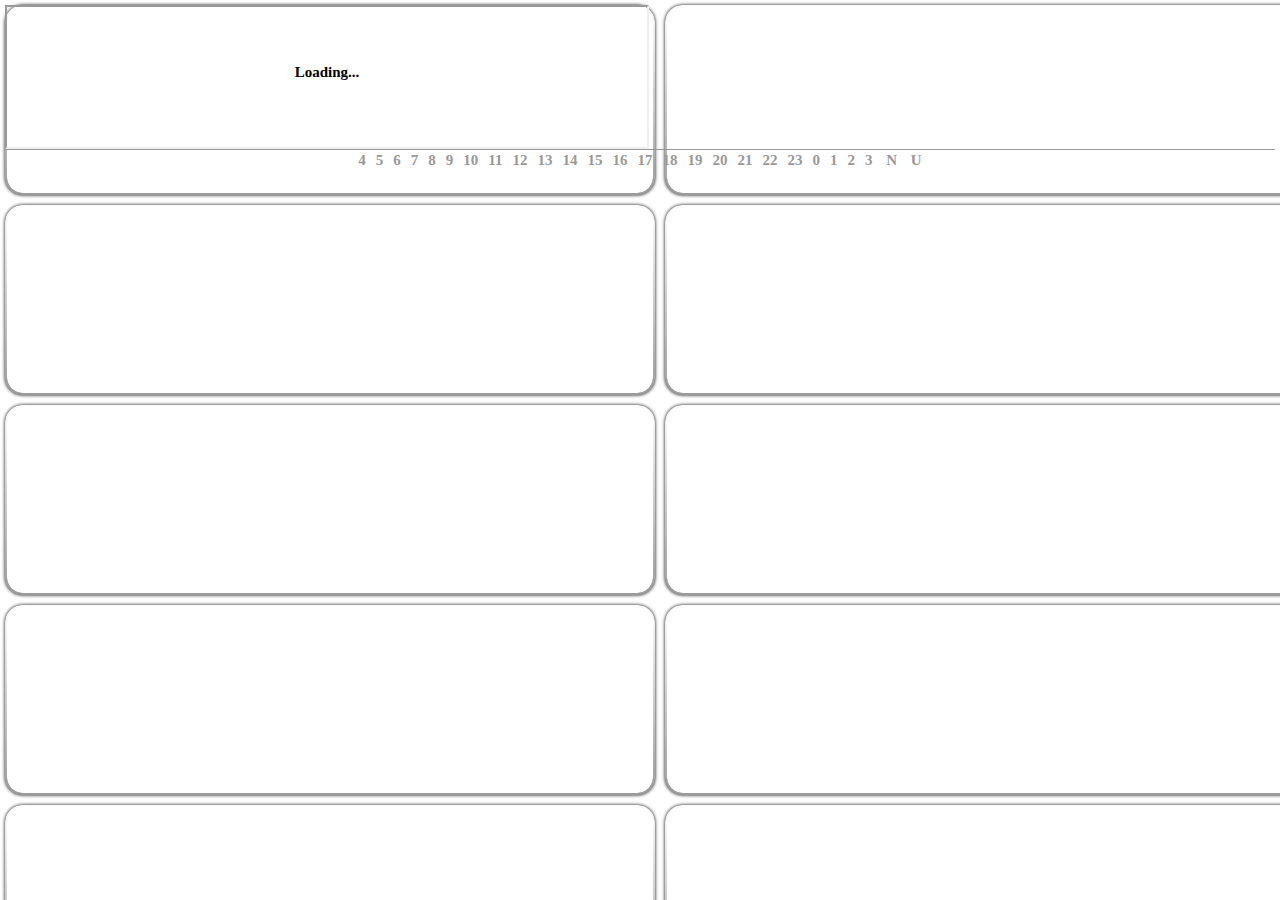
==== Televi.wdgt/index.html @ dcfe909b "0.1" ====
<!DOCTYPE html PUBLIC "-//W3C//DTD XHTML 1.0 Frameset//EN"
	  "http://www.w3.org/TR/xhtml1/DTD/xhtml1-transitional.dtd">
<html xmlns="http://www.w3.org/1999/xhtml">
  <head>
    <meta http-equiv="Content-Type" content="text/html;charset=UTF-8" />

    <script type="text/javascript" src="Flip.js"></script>
    <script type="text/javascript" src="main.js"></script>

    <link rel="stylesheet" href="basic.css" type="text/css" />
    <title>Televi</title>
  </head>

  <body onload="setup();">
    <div id="front"
         onmousemove="Flip.mousemove(event);" onmouseout="Flip.mouseexit(event);">

      <iframe id="inner" src="loading.html" scrolling="no"></iframe>

      <div class="navigation">
      <script type="text/javascript">
        for (var i = 0; i < 24; i++) {
          var hour = (i + 4) % 24;
          document.write('<a onclick="scrollToHour(' + hour + ')" >' + hour + '</a>');
        }
      </script>
      <a onclick="scrollToNow()">N</a>
      <a onclick="forceUpdateTable()">U</a>
      </div>

      <div class="flip" id="flip"
           onclick="Flip.showBack(event);"
           onmouseover="Flip.enterflip(event);" onmouseout="Flip.exitflip(event);"></div>
      <div class="flip" id="flipRollie"></div>
    </div>

    <div id="back">
      <div class="left">
        <h1>Televi 0.1</h1>

        <form>
          地域:
          <select name="state"
                onchange="changeState(this.options[this.selectedIndex].value)">
            <option>都道府県を選択してください</option>
	    <option value="001">北海道</option>
	    <option value="101">青森</option>　
	    <option value="102">秋田</option>　
	    <option value="103">岩手</option>　
	    <option value="104">山形</option>　
	    <option value="105">宮城</option>　
	    <option value="106">福島</option>　
	    <option value="002">東京</option>　
	    <option value="201">埼玉</option>　
	    <option value="202">千葉</option>　
	    <option value="203">神奈川</option>　
	    <option value="204">群馬</option>　
	    <option value="205">栃木</option>　
	    <option value="206">茨城</option>　
	    <option value="301">山梨</option>　
	    <option value="302">新潟</option>　
	    <option value="303">長野</option>　
	    <option value="401">静岡</option>　
	    <option value="003">愛知</option>　
	    <option value="402">岐阜</option>　
	    <option value="403">三重</option>　
	    <option value="501">富山</option>　
	    <option value="502">石川</option>　
	    <option value="503">福井</option>　
	    <option value="004">大阪</option>　
	    <option value="601">京都</option>　
	    <option value="602">兵庫</option>　
	    <option value="603">奈良</option>　
	    <option value="604">和歌山</option>　
	    <option value="605">滋賀</option>　
	    <option value="701">岡山</option>　
	    <option value="702">広島</option>　
	    <option value="703">鳥取</option>　
	    <option value="704">島根</option>　
	    <option value="705">山口</option>　
	    <option value="801">香川</option>　
	    <option value="802">徳島</option>　
	    <option value="803">愛媛</option>　
	    <option value="804">高知</option>　
	    <option value="005">福岡</option>　
	    <option value="901">佐賀</option>　
	    <option value="902">鹿児島</option>　
	    <option value="903">宮崎</option>　
	    <option value="904">大分</option>　
	    <option value="905">熊本</option>　
	    <option value="906">長崎</option>　
	    <option value="A01">沖縄</option>
          </select>
        </form>
      </div>

      <div class="credit">
        番組表は ONTV Japan から取得しています。<br />
        <a onclick="widget.openURL('http://www.ontvjapan.com/')">
          <img src="ontv.png" alt="ONTV Japan" />
        </a><br />
        Copyright &copy; 2005 KATO Kazuyoshi
      </div>

      <a class="button" onclick="doneClicked();">Done</a>
    </div>
  </body>

</html>
---- Televi.wdgt/basic.css ----
body {
  color: #333;
  margin: 0;
  padding: 5px;

  font: bold 12px 'Lucida Grande'; 
  background: url(Default.png);
}

iframe {
  width: 640px;
  display: block;
  height: 140px;
  overflow: hidden;
}

.navigation {
  font: bold 15px 'Helvetica Neue';
  text-align: center;
  padding: 2px;
  border-top: 1px solid #999;
}
.navigation a {
  margin: 0 5px;
  color: #999;
  text-decoration: none;
}
.navigation a:hover {
  color: #000;
}

#front {
}

.flip {
  position:absolute;
  bottom: 15px;
  right:  15px;
  width:  13px;
  height: 13px;
}
#flip {
  opacity:0;
  background:url(file:///System/Library/WidgetResources/ibutton/black_i.png) no-repeat top left;
  z-index: 20;
}
#flipRollie {
  display:none;
  opacity:0.25;
  background:url(file:///System/Library/WidgetResources/ibutton/black_rollie.png) no-repeat top left;
  z-index: 10;
}

#back {
  padding: 10px 20px;
}
#back h1 {
  color: #000;
  margin: 5px;
  padding: 0;
  font-size: 20px;
}
#back .left {
  width: 40%;
  float: left;
}
#back .credit {
  width: 50%;
  float: right;
  line-height: 30px;
}
a.button {
  font-size: 10px;
  position: absolute;
  bottom: 20px;
  right: 20px;
  text-align: left;
  border: 1px solid #ccc;
  border-color: #ccc #666 #666 #ccc;
  color: #333;
  background: url(button.png);
  padding: 1px 8px;
}
a.button:hover {
  border-color: #ccc #333 #333 #ccc;
}
a.button:active {
  border-color: #666 #ccc #ccc #666;
}
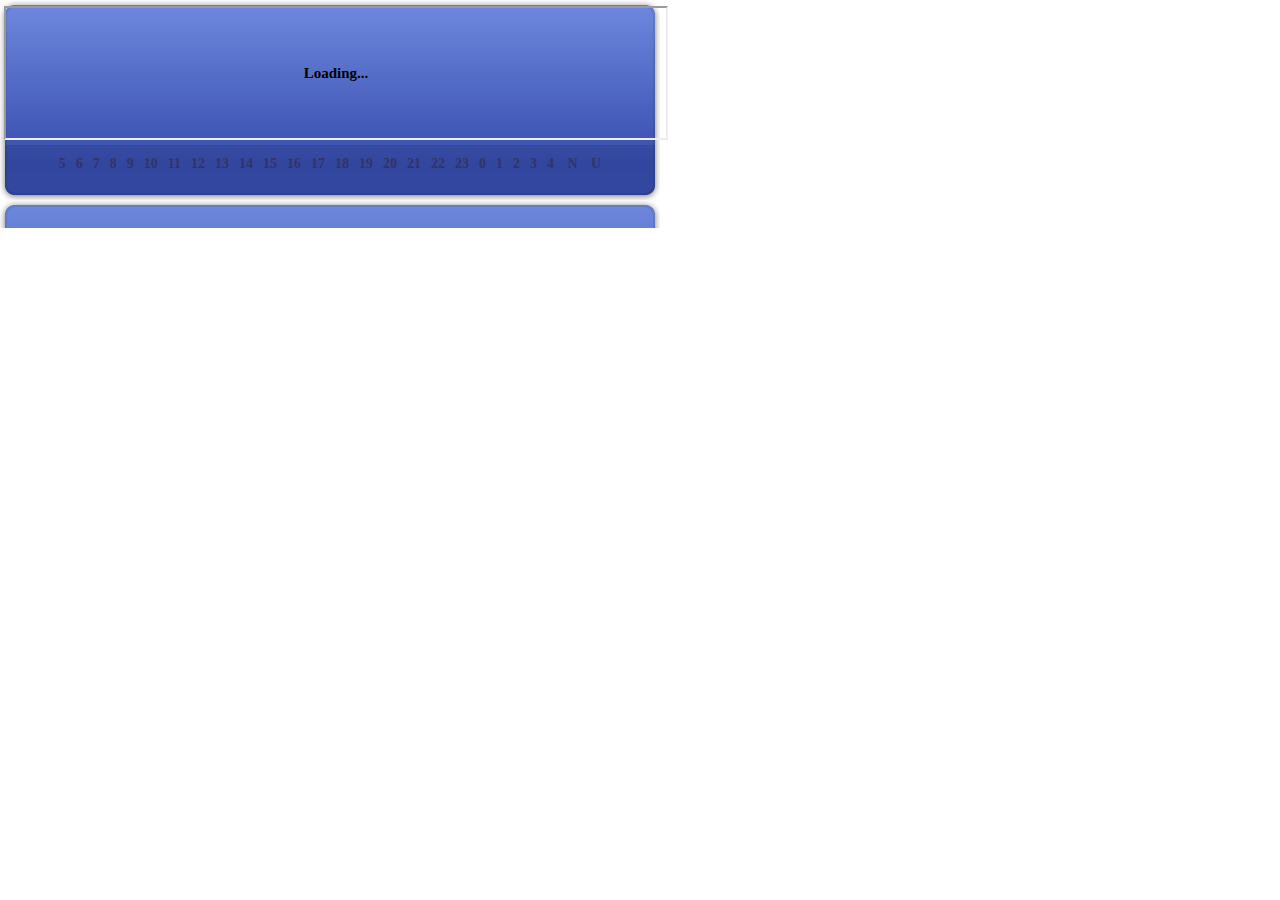
==== commit ae49a733: "0.2" ====
--- a/Televi.wdgt/index.html
+++ b/Televi.wdgt/index.html
@@ -4,105 +4,103 @@
   <head>
     <meta http-equiv="Content-Type" content="text/html;charset=UTF-8" />
 
-    <script type="text/javascript" src="Flip.js"></script>
+    <script type="text/javascript" src="flip.js"></script>
     <script type="text/javascript" src="main.js"></script>
 
+    <link rel="stylesheet" href="flip.css" type="text/css" />
     <link rel="stylesheet" href="basic.css" type="text/css" />
-    <title>Televi</title>
+    <title>Televi Widget</title>
   </head>
 
-  <body onload="setup();">
-    <div id="front"
-         onmousemove="Flip.mousemove(event);" onmouseout="Flip.mouseexit(event);">
-
+  <body onload="setup()">
+    <div id="front" onmousemove="Flip.mousemove(event);" onmouseout="Flip.mouseout(event);">
       <iframe id="inner" src="loading.html" scrolling="no"></iframe>
 
       <div class="navigation">
       <script type="text/javascript">
         for (var i = 0; i < 24; i++) {
-          var hour = (i + 4) % 24;
-          document.write('<a onclick="scrollToHour(' + hour + ')" >' + hour + '</a>');
+          document.write('<a onclick="scrollToHour(' + (i + 5) + ')" >' + ((i + 5) % 24) + '</a>');
         }
       </script>
       <a onclick="scrollToNow()">N</a>
-      <a onclick="forceUpdateTable()">U</a>
+      <a onclick="updateTable()">U</a>
       </div>
 
-      <div class="flip" id="flip"
+      <div class="Flip" id="Flip"
            onclick="Flip.showBack(event);"
            onmouseover="Flip.enterflip(event);" onmouseout="Flip.exitflip(event);"></div>
-      <div class="flip" id="flipRollie"></div>
+      <div class="Flip" id="FlipRollie"></div>
     </div>
 
     <div id="back">
       <div class="left">
-        <h1>Televi 0.1</h1>
-
         <form>
-          地域:
+          地域 :<br/>
           <select name="state"
                 onchange="changeState(this.options[this.selectedIndex].value)">
-            <option>都道府県を選択してください</option>
-	    <option value="001">北海道</option>
-	    <option value="101">青森</option>　
-	    <option value="102">秋田</option>　
-	    <option value="103">岩手</option>　
-	    <option value="104">山形</option>　
-	    <option value="105">宮城</option>　
-	    <option value="106">福島</option>　
-	    <option value="002">東京</option>　
-	    <option value="201">埼玉</option>　
-	    <option value="202">千葉</option>　
-	    <option value="203">神奈川</option>　
-	    <option value="204">群馬</option>　
-	    <option value="205">栃木</option>　
-	    <option value="206">茨城</option>　
-	    <option value="301">山梨</option>　
-	    <option value="302">新潟</option>　
-	    <option value="303">長野</option>　
-	    <option value="401">静岡</option>　
-	    <option value="003">愛知</option>　
-	    <option value="402">岐阜</option>　
-	    <option value="403">三重</option>　
-	    <option value="501">富山</option>　
-	    <option value="502">石川</option>　
-	    <option value="503">福井</option>　
-	    <option value="004">大阪</option>　
-	    <option value="601">京都</option>　
-	    <option value="602">兵庫</option>　
-	    <option value="603">奈良</option>　
-	    <option value="604">和歌山</option>　
-	    <option value="605">滋賀</option>　
-	    <option value="701">岡山</option>　
-	    <option value="702">広島</option>　
-	    <option value="703">鳥取</option>　
-	    <option value="704">島根</option>　
-	    <option value="705">山口</option>　
-	    <option value="801">香川</option>　
-	    <option value="802">徳島</option>　
-	    <option value="803">愛媛</option>　
-	    <option value="804">高知</option>　
-	    <option value="005">福岡</option>　
-	    <option value="901">佐賀</option>　
-	    <option value="902">鹿児島</option>　
-	    <option value="903">宮崎</option>　
-	    <option value="904">大分</option>　
-	    <option value="905">熊本</option>　
-	    <option value="906">長崎</option>　
-	    <option value="A01">沖縄</option>
+            <option>地域を選択してください</option>
+	    <option value="0001">北海道</option>
+	    <option value="0101">青森</option>　
+	    <option value="0102">秋田</option>　
+	    <option value="0103">岩手</option>　
+	    <option value="0104">山形</option>　
+	    <option value="0105">宮城</option>　
+	    <option value="0106">福島</option>　
+	    <option value="0002">東京</option>　
+	    <option value="0201">埼玉</option>　
+	    <option value="0202">千葉</option>　
+	    <option value="0203">神奈川</option>　
+	    <option value="0204">群馬</option>　
+	    <option value="0205">栃木</option>　
+	    <option value="0206">茨城</option>　
+	    <option value="0301">山梨</option>　
+	    <option value="0302">新潟</option>　
+	    <option value="0303">長野</option>　
+	    <option value="0401">静岡</option>　
+	    <option value="0003">愛知</option>　
+	    <option value="0402">岐阜</option>　
+	    <option value="0403">三重</option>　
+	    <option value="0501">富山</option>　
+	    <option value="0502">石川</option>　
+	    <option value="0503">福井</option>　
+	    <option value="0004">大阪</option>　
+	    <option value="0601">京都</option>　
+	    <option value="0602">兵庫</option>　
+	    <option value="0603">奈良</option>　
+	    <option value="0604">和歌山</option>　
+	    <option value="0605">滋賀</option>　
+	    <option value="0701">岡山</option>　
+	    <option value="0702">広島</option>　
+	    <option value="0703">鳥取</option>　
+	    <option value="0704">島根</option>　
+	    <option value="0705">山口</option>　
+	    <option value="0801">香川</option>　
+	    <option value="0802">徳島</option>　
+	    <option value="0803">愛媛</option>　
+	    <option value="0804">高知</option>　
+	    <option value="0005">福岡</option>　
+	    <option value="0901">佐賀</option>　
+	    <option value="0902">鹿児島</option>　
+	    <option value="0903">宮崎</option>　
+	    <option value="0904">大分</option>　
+	    <option value="0905">熊本</option>　
+	    <option value="0906">長崎</option>　
+	    <option value="0A01">沖縄</option>
           </select>
         </form>
       </div>
 
-      <div class="credit">
-        番組表は ONTV Japan から取得しています。<br />
-        <a onclick="widget.openURL('http://www.ontvjapan.com/')">
-          <img src="ontv.png" alt="ONTV Japan" />
-        </a><br />
-        Copyright &copy; 2005 KATO Kazuyoshi
+      <div class="right">        
+        番組表は ONTV Japan から取得しています。<br /> 
+        <img onclick="widget.openURL('http://www.ontvjapan.com/')"
+             src="ontv.png" alt="ONTV Japan" />
+        <br /><br />
+        Copyright &copy; 2005 KATO Kazuyoshi<br /><br />
+        <img src="solodesign.png" alt="designed by solo.design"/>
+
+        <img src="button.png" alt="Done" id="done" onclick="doneClicked();" />
       </div>
-
-      <a class="button" onclick="doneClicked();">Done</a>
+      
     </div>
   </body>
 
--- a/Televi.wdgt/flip.css
+++ b/Televi.wdgt/flip.css
@@ -0,0 +1,18 @@
+.Flip {
+  position:absolute;
+  bottom: 15px;
+  right:  15px;
+  width:  13px;
+  height: 13px;
+}
+#Flip {
+  opacity:0;
+  background:url(file:///System/Library/WidgetResources/ibutton/black_i.png) no-repeat top left;
+  z-index: 20;
+}
+#FlipRollie {
+  display:none;
+  opacity:0.25;
+  background:url(file:///System/Library/WidgetResources/ibutton/black_rollie.png) no-repeat top left;
+  z-index: 10;
+}
--- a/Televi.wdgt/basic.css
+++ b/Televi.wdgt/basic.css
@@ -1,89 +1,95 @@
 body {
-  color: #333;
+  font: normal 10px 'Lucida Grande';
   margin: 0;
-  padding: 5px;
-
-  font: bold 12px 'Lucida Grande'; 
+  padding: 0;
+  width: 660px;
+  height: 200px;
+}
+/* front */
+#front {
   background: url(Default.png);
+  padding: 4px;
+  height: 220px;
+}
+iframe {
+  margin: 2px 0 0 0;
+  width: 660px;
+  display: block;
+  height: 130px;
+  overflow: hidden;
+}
+/* navigation bar */
+.navigation {
+  text-align: center;
+  margin: 16px 0px;
+  font: bold 14px 'Helvetica Neue';
+}
+.navigation a {
+  color: #336;
+  padding: 0px 5px;
+  cursor: default;
+}
+.navigation a:hover {
+  color: #003;
 }
 
-iframe {
-  width: 640px;
-  display: block;
-  height: 140px;
-  overflow: hidden;
+/* Table */
+th {
+  width: 20px;
 }
-
-.navigation {
-  font: bold 15px 'Helvetica Neue';
+td {
+  width: 80px;
+}
+#channels {
+  position: fixed;
+  top: 0px;
+  font: bold 10px 'Lucida Grande';
   text-align: center;
-  padding: 2px;
-  border-top: 1px solid #999;
+  margin: 0;
+  color: #fff;
 }
-.navigation a {
-  margin: 0 5px;
-  color: #999;
-  text-decoration: none;
+#channels td {
+  height: 16px;
+  padding: 0 2px 0 5px;
 }
-.navigation a:hover {
-  color: #000;
+#programs {
+  margin-top: 20px;
 }
-
-#front {
+#programs th {
+  color: #fff;
+  font: bold 20px 'Helvetica Neue';
+  vertical-align: top;
 }
-
-.flip {
-  position:absolute;
-  bottom: 15px;
-  right:  15px;
-  width:  13px;
-  height: 13px;
+#programs td {
+  height: 200px;
+  vertical-align: top;
+  /* background: url(Line.png) 0px 0px no-repeat; */
+  padding: 0 2px 0 5px;
 }
-#flip {
-  opacity:0;
-  background:url(file:///System/Library/WidgetResources/ibutton/black_i.png) no-repeat top left;
-  z-index: 20;
+ul {
+  list-style-type: none;
+  padding: 0;
+  margin: 0;
 }
-#flipRollie {
-  display:none;
-  opacity:0.25;
-  background:url(file:///System/Library/WidgetResources/ibutton/black_rollie.png) no-repeat top left;
-  z-index: 10;
-}
-
+/* back */
 #back {
-  padding: 10px 20px;
-}
-#back h1 {
-  color: #000;
-  margin: 5px;
-  padding: 0;
-  font-size: 20px;
+  font: normal 12px 'Lucida Grande';
+  background: url(Back.png);
+  padding: 16px 20px;
+  height: 220px;
+  color: #fff;
 }
 #back .left {
-  width: 40%;
+  width: 30%;
   float: left;
 }
-#back .credit {
+#back .right {
   width: 50%;
+  margin-top: 12px;
   float: right;
-  line-height: 30px;
 }
-a.button {
-  font-size: 10px;
+#back #done {
   position: absolute;
+  right: 20px;
   bottom: 20px;
-  right: 20px;
-  text-align: left;
-  border: 1px solid #ccc;
-  border-color: #ccc #666 #666 #ccc;
-  color: #333;
-  background: url(button.png);
-  padding: 1px 8px;
 }
-a.button:hover {
-  border-color: #ccc #333 #333 #ccc;
-}
-a.button:active {
-  border-color: #666 #ccc #ccc #666;
-}
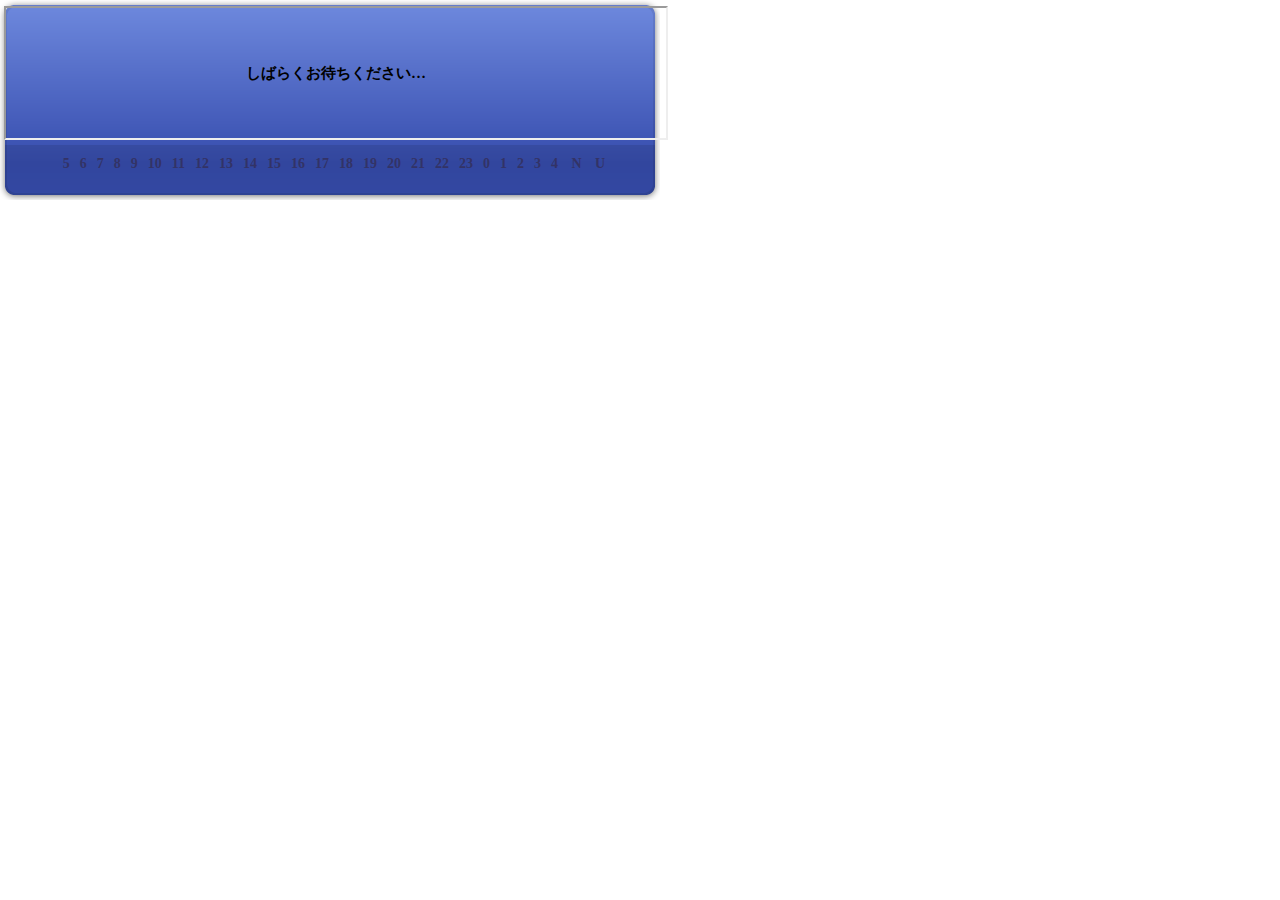
==== commit 849bb337: "0.3" ====
--- a/Televi.wdgt/index.html
+++ b/Televi.wdgt/index.html
@@ -94,12 +94,12 @@
         番組表は ONTV Japan から取得しています。<br /> 
         <img onclick="widget.openURL('http://www.ontvjapan.com/')"
              src="ontv.png" alt="ONTV Japan" />
-        <br /><br />
+        <br />
         Copyright &copy; 2005 KATO Kazuyoshi<br /><br />
         <img src="solodesign.png" alt="designed by solo.design"/>
+      </div>
 
-        <img src="button.png" alt="Done" id="done" onclick="doneClicked();" />
-      </div>
+      <img src="button.png" alt="Done" id="done" onclick="doneClicked();" />  
       
     </div>
   </body>
--- a/Televi.wdgt/flip.css
+++ b/Televi.wdgt/flip.css
@@ -1,7 +1,7 @@
 .Flip {
   position:absolute;
-  bottom: 15px;
-  right:  15px;
+  bottom: 10px;
+  right:  10px;
   width:  13px;
   height: 13px;
 }
--- a/Televi.wdgt/basic.css
+++ b/Televi.wdgt/basic.css
@@ -2,14 +2,14 @@
   font: normal 10px 'Lucida Grande';
   margin: 0;
   padding: 0;
-  width: 660px;
-  height: 200px;
+  /* position: absolute; */
 }
 /* front */
 #front {
-  background: url(Default.png);
-  padding: 4px;
-  height: 220px;
+  background: url(Default.png) no-repeat;
+  padding: 4px 4px 0 4px;
+  width: 660px;
+  height: 200px;
 }
 iframe {
   margin: 2px 0 0 0;
@@ -21,7 +21,7 @@
 /* navigation bar */
 .navigation {
   text-align: center;
-  margin: 16px 0px;
+  margin: 16px 0 0 0;
   font: bold 14px 'Helvetica Neue';
 }
 .navigation a {
@@ -73,11 +73,12 @@
 }
 /* back */
 #back {
+  color: #fff;
   font: normal 12px 'Lucida Grande';
   background: url(Back.png);
-  padding: 16px 20px;
-  height: 220px;
-  color: #fff;
+  padding: 16px 10px;
+  width: 660px;
+  height: 200px;
 }
 #back .left {
   width: 30%;
@@ -90,6 +91,6 @@
 }
 #back #done {
   position: absolute;
-  right: 20px;
-  bottom: 20px;
+  right: 10px;
+  bottom: 10px;
 }
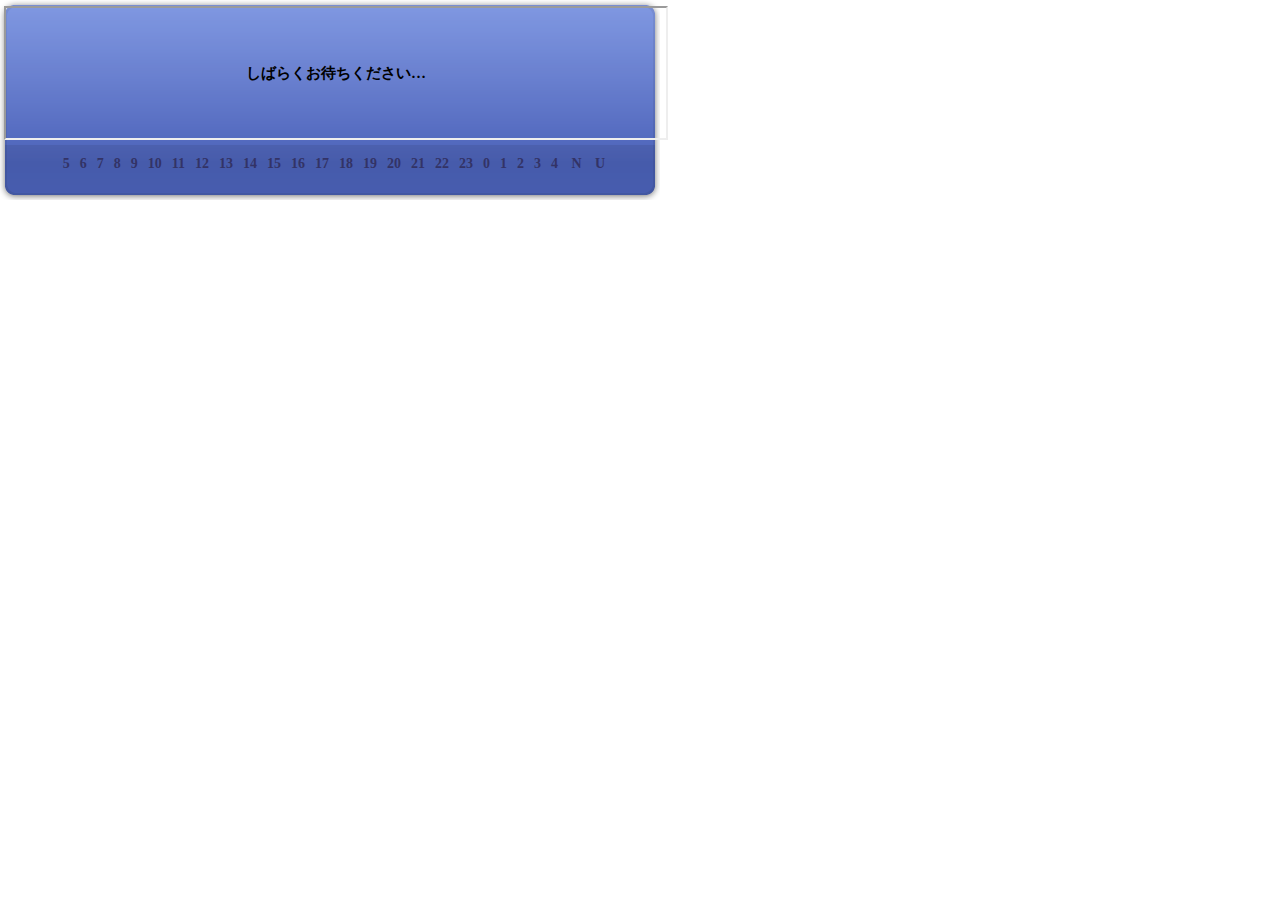
==== commit 5dabb4ab: "0.5" ====
--- a/Televi.wdgt/index.html
+++ b/Televi.wdgt/index.html
@@ -90,8 +90,8 @@
         </form>
       </div>
 
-      <div class="right">        
-        番組表は ONTV Japan から取得しています。<br /> 
+      <div class="right">
+        番組表は ONTV Japan から取得しています。<br />
         <img onclick="widget.openURL('http://www.ontvjapan.com/')"
              src="ontv.png" alt="ONTV Japan" />
         <br />
@@ -99,8 +99,8 @@
         <img src="solodesign.png" alt="designed by solo.design"/>
       </div>
 
-      <img src="button.png" alt="Done" id="done" onclick="doneClicked();" />  
-      
+      <img src="button.png" alt="Done" id="done" onclick="doneClicked();" />
+
     </div>
   </body>
 
--- a/Televi.wdgt/basic.css
+++ b/Televi.wdgt/basic.css
@@ -66,6 +66,10 @@
   /* background: url(Line.png) 0px 0px no-repeat; */
   padding: 0 2px 0 5px;
 }
+#programs a:hover {
+  text-decoration: underline;
+  cursor: pointer;
+}
 ul {
   list-style-type: none;
   padding: 0;
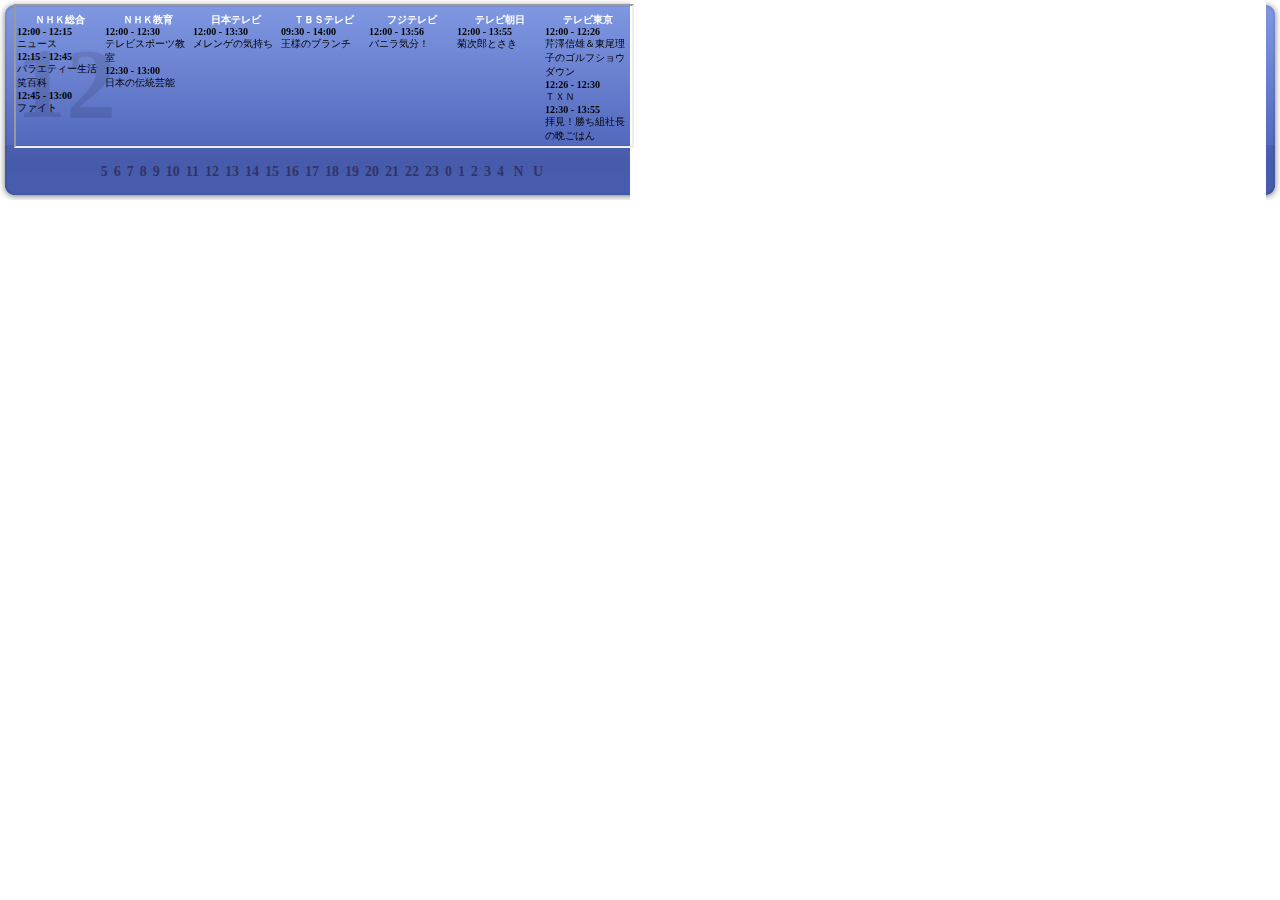
==== commit 7fc1a521: "0.6" ====
--- a/Televi.wdgt/index.html
+++ b/Televi.wdgt/index.html
@@ -4,6 +4,8 @@
   <head>
     <meta http-equiv="Content-Type" content="text/html;charset=UTF-8" />
 
+    <script type="text/javascript" src="file.js"></script>
+    <script type="text/javascript" src="resize.js"></script>
     <script type="text/javascript" src="flip.js"></script>
     <script type="text/javascript" src="main.js"></script>
 
@@ -14,16 +16,18 @@
 
   <body onload="setup()">
     <div id="front" onmousemove="Flip.mousemove(event);" onmouseout="Flip.mouseout(event);">
-      <iframe id="inner" src="loading.html" scrolling="no"></iframe>
+      <div id="left"></div>
+      <iframe name="table" src="table.html" id="table" scrolling="no"></iframe>
 
       <div class="navigation">
-      <script type="text/javascript">
+        <script type="text/javascript">
         for (var i = 0; i < 24; i++) {
           document.write('<a onclick="scrollToHour(' + (i + 5) + ')" >' + ((i + 5) % 24) + '</a>');
         }
-      </script>
-      <a onclick="scrollToNow()">N</a>
-      <a onclick="updateTable()">U</a>
+        </script>
+        <a onclick="scrollToNow()">N</a>
+        <a onclick="updateHTML()">U</a>
+        <div id="right"></div>
       </div>
 
       <div class="Flip" id="Flip"
@@ -35,10 +39,10 @@
     <div id="back">
       <div class="left">
         <form>
-          地域 :<br/>
           <select name="state"
-                onchange="changeState(this.options[this.selectedIndex].value)">
-            <option>地域を選択してください</option>
+                        onchange="changeState(this.options[this.selectedIndex].value)"
+                        style="width:200px">
+            <option>地域</option>
 	    <option value="0001">北海道</option>
 	    <option value="0101">青森</option>　
 	    <option value="0102">秋田</option>　
@@ -87,7 +91,10 @@
 	    <option value="0906">長崎</option>　
 	    <option value="0A01">沖縄</option>
           </select>
+
+          表示するチャンネル数: <input type="text" id="width" value="7" size="2" /> ch.
         </form>
+        <iframe name="channels" src="channels.html" scrolling="no"></iframe>
       </div>
 
       <div class="right">
@@ -95,8 +102,11 @@
         <img onclick="widget.openURL('http://www.ontvjapan.com/')"
              src="ontv.png" alt="ONTV Japan" />
         <br />
-        Copyright &copy; 2005 KATO Kazuyoshi<br /><br />
-        <img src="solodesign.png" alt="designed by solo.design"/>
+        Copyright &copy; 2005
+        <a onclick="widget.openURL('http://8-p.info/')">KATO Kazuyoshi</a><br /><br />
+
+	<img src="solodesign.png" alt="designed by solo.design"
+             onclick="widget.openURL('http://solodesign.jp/')" />
       </div>
 
       <img src="button.png" alt="Done" id="done" onclick="doneClicked();" />
--- a/Televi.wdgt/basic.css
+++ b/Televi.wdgt/basic.css
@@ -6,17 +6,36 @@
 }
 /* front */
 #front {
-  background: url(Default.png) no-repeat;
-  padding: 4px 4px 0 4px;
-  width: 660px;
+  background: url(middle.png) repeat-x;
+  margin: 0px 14px;
+  padding-top: 4px;
+  /* width: 612px; */
   height: 200px;
 }
+#front #left {
+  background: url(left.png);
+  width: 14px;
+  height: 200px;
+  position: absolute;
+  top: 0px;
+  left: 0px;
+}
+#front #right {
+  background: url(right.png);
+  width: 14px;
+  height: 200px;
+  position: absolute;
+  top: 0px;
+  right: 0px;
+}
+
 iframe {
-  margin: 2px 0 0 0;
-  width: 660px;
+  margin: 0;
+  padding: 0;
+  /* width: 612px; */
   display: block;
-  height: 130px;
-  overflow: hidden;
+  height: 140px;
+  overflow: scroll;
 }
 /* navigation bar */
 .navigation {
@@ -26,7 +45,7 @@
 }
 .navigation a {
   color: #336;
-  padding: 0px 5px;
+  padding: 0px 3px;
   cursor: default;
 }
 .navigation a:hover {
@@ -34,58 +53,52 @@
 }
 
 /* Table */
-th {
-  width: 20px;
+.channel h1 {
+  color: #fff;
+  position: fixed;
+  font-size: 100%;
+  height: 20px;
+  padding: 0px;
+  text-align: center;
 }
-td {
-  width: 80px;
-}
-#channels {
-  position: fixed;
-  top: 0px;
-  font: bold 10px 'Lucida Grande';
-  text-align: center;
-  margin: 0;
-  color: #fff;
-}
-#channels td {
-  height: 16px;
-  padding: 0 2px 0 5px;
-}
-#programs {
-  margin-top: 20px;
-}
-#programs th {
-  color: #fff;
-  font: bold 20px 'Helvetica Neue';
-  vertical-align: top;
-}
-#programs td {
-  height: 200px;
-  vertical-align: top;
-  /* background: url(Line.png) 0px 0px no-repeat; */
-  padding: 0 2px 0 5px;
-}
-#programs a:hover {
+.channel a:hover {
   text-decoration: underline;
   cursor: pointer;
 }
-ul {
+div.channel {
+  position: absolute;
+  top: 0px;
+}
+div.hour {
+  color: #000;
+  opacity: 0.1;
+  line-height: 140px;
+  font: bold 100px 'Helvetica Neue';
+
+  padding-top: 20px;
+  height: 200px;
+}
+ul.hour {
   list-style-type: none;
-  padding: 0;
   margin: 0;
+
+  padding: 20px 1px 0 1px;
+  height: 200px;
+  overflow: hidden;
 }
 /* back */
 #back {
   color: #fff;
   font: normal 12px 'Lucida Grande';
-  background: url(Back.png);
+  background: url(Back.png) no-repeat;
   padding: 16px 10px;
-  width: 660px;
+  width: 640px;
   height: 200px;
 }
 #back .left {
   width: 30%;
+  margin-top: 12px;
+  margin-left: 10px;
   float: left;
 }
 #back .right {
@@ -98,3 +111,7 @@
   right: 10px;
   bottom: 10px;
 }
+
+#back #channels {
+  width: 200px;
+}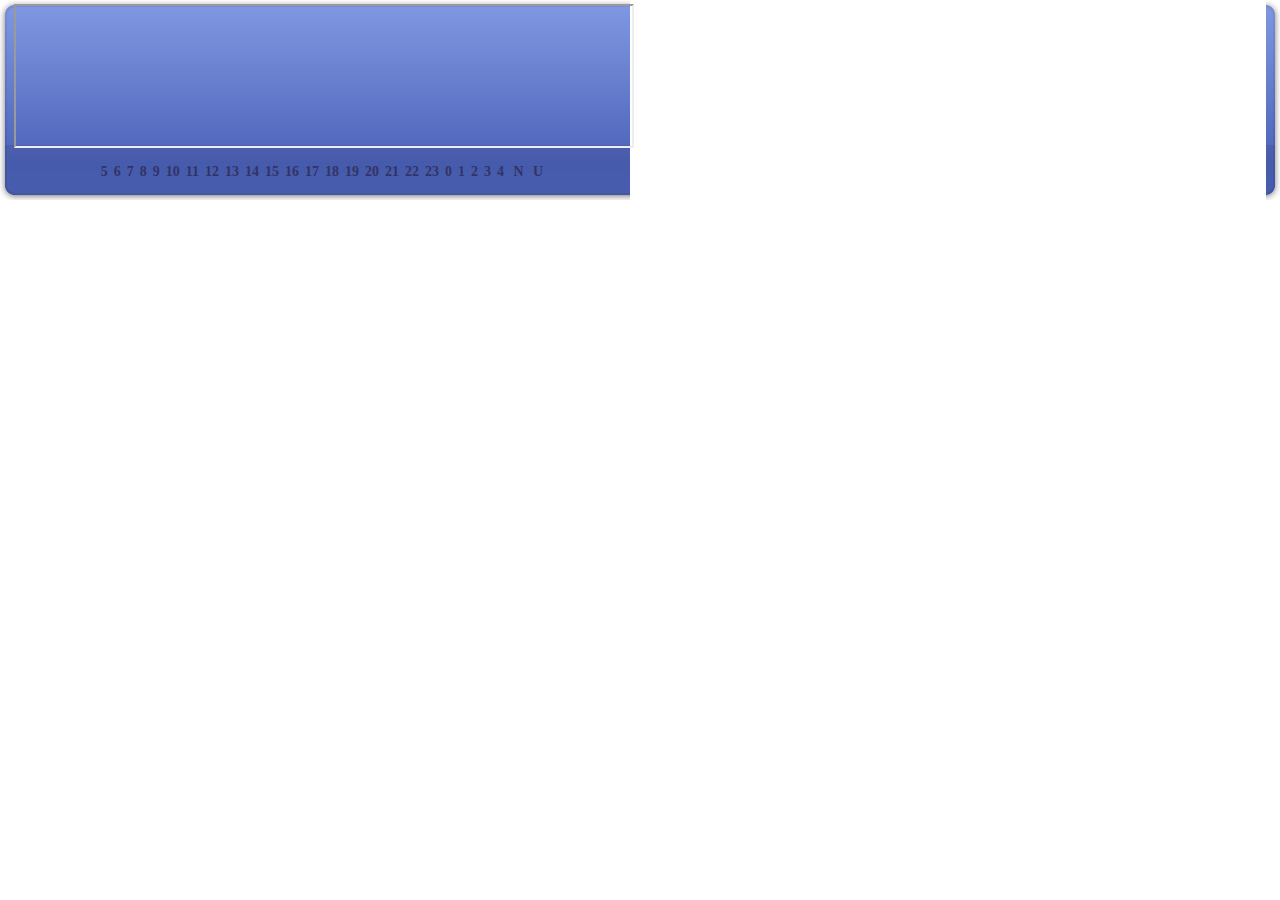
==== commit 4926b7fa: "0.7" ====
--- a/Televi.wdgt/index.html
+++ b/Televi.wdgt/index.html
@@ -5,7 +5,6 @@
     <meta http-equiv="Content-Type" content="text/html;charset=UTF-8" />
 
     <script type="text/javascript" src="file.js"></script>
-    <script type="text/javascript" src="resize.js"></script>
     <script type="text/javascript" src="flip.js"></script>
     <script type="text/javascript" src="main.js"></script>
 
@@ -38,7 +37,7 @@
 
     <div id="back">
       <div class="left">
-        <form>
+        <form action=".">
           <select name="state"
                         onchange="changeState(this.options[this.selectedIndex].value)"
                         style="width:200px">
